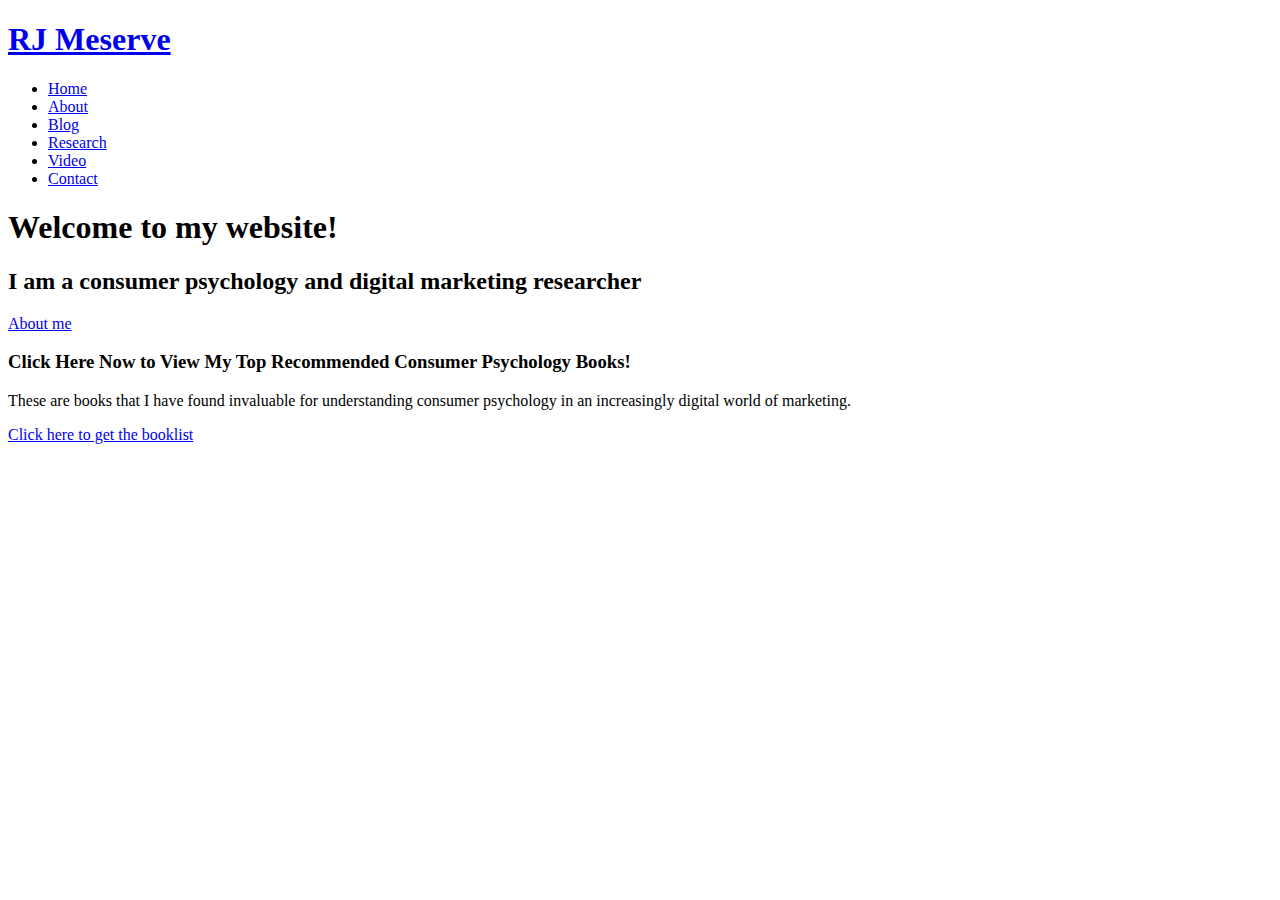
==== index.html @ a4d19984 "Updated Header Name" ====
<!DOCTYPE html>
<html lang="en">

<head> <!-- contents of the head element are not displayed on the page. Instead it contains metadata about the page -->
  <meta charset="utf-8">
  <meta content="width=device-width, initial-scale=1.0" name="viewport">

  <title>Daniel Brannon</title>
  <meta name="description" content="This is the website of RJ Meserve. He is an Associate Professor of Marketing at the University of Northern Colorado">
  <meta name="keywords" content="daniel brannon, marketing, northern colorado, consumers, teaching, digital marketing" >

  <!-- Favicons -->
  <link href="assets/img/cat-favicon.png" rel="icon"> <!-- replaced original favicon with cat-->
  <link href="assets/img/apple-touch-icon.png" rel="apple-touch-icon"> <!-- not sure what this one is for-->

  <!-- Google Fonts -->
  <link href="https://fonts.googleapis.com/css?family=Open+Sans:300,300i,400,400i,700,700i|Poppins:300,400,500,700" rel="stylesheet">

  <!-- Vendor CSS Files -->
  <link href="assets/vendor/aos/aos.css" rel="stylesheet">
  <link href="assets/vendor/bootstrap/css/bootstrap.min.css" rel="stylesheet">
  <link href="assets/vendor/bootstrap-icons/bootstrap-icons.css" rel="stylesheet">
  <link href="assets/vendor/boxicons/css/boxicons.min.css" rel="stylesheet">
  <link href="assets/vendor/glightbox/css/glightbox.min.css" rel="stylesheet">
  <link href="assets/vendor/swiper/swiper-bundle.min.css" rel="stylesheet">

  <!-- Template Main CSS File -->
  <link href="assets/css/style.css" rel="stylesheet">

</head>

<body> <!-- the body element contains the content of the webpage TEST123-->

  <!-- ======= Header ======= --> <!-- header element represents introductory content such as navigation aids and some heading elements-->
  <header id="header" class="fixed-top d-flex align-items-center header-transparent"> 
    <div class="container d-flex justify-content-between align-items-center"> <!-- div tag defines a section in the HTML document--used as a container for HTML elements--can be styled with CSS -->

      <div id="logo">
        <h1><a href="index.html">RJ Meserve</a></h1> <!-- use this to place your name at the top right of the page -->
      </div>

      <nav id="navbar" class="navbar"> <!-- this section provides nagitation links -->
        <ul>
          <li><a class="nav-link scrollto active" href="#hero">Home</a></li> <!-- call to CSS class for navigation formatting -->
          <li><a class="nav-link scrollto" href="about.html">About</a></li>
          <li><a class="nav-link scrollto" href="blog.html">Blog</a></li>
          <li><a class="nav-link scrollto " href="research1.html">Research</a></li>
          <li><a class="nav-link scrollto" href="video.html">Video</a></li>
          <li><a class="nav-link scrollto" href="contact.html">Contact</a></li>
        </ul>
        <i class="bi bi-list mobile-nav-toggle"></i>
      </nav><!-- .navbar -->
    </div>
  </header><!-- End Header -->

  <!-- ======= Hero Section ======= --> <!-- section element is a generic standalone section of the document -->
  <section id="hero"> <!-- this section is formatting the top fold of the page and setting the background image with a call to hero-container class in CSS sheet -->
    <div class="hero-container" data-aos="zoom-in" data-aos-delay="100">
      <h1>Welcome to my website!</h1> <!-- Font style sizes etc are set in the hero section of the CSS sheet -->
      <h2>I am a consumer psychology and digital marketing researcher</h2>
      <a href="about.html" class="btn-get-started">About me</a> <!-- this sets button font on the top fold -->
    </div>
  </section><!-- End Hero Section -->

  <main id="main">

    <!-- ======= Call To Action Section ======= -->
    <section id="call-to-action">
      <div class="container">
        <div class="row" data-aos="zoom-in">
          <div class="col-lg-9 text-center text-lg-start">
            <h3 class="cta-title">Click Here Now to View My Top Recommended Consumer Psychology Books!</h3>
            <p class="cta-text"> These are books that I have found invaluable for understanding consumer psychology in an increasingly digital world of marketing. </p>
          </div>
          <div class="col-lg-3 cta-btn-container text-center">
            <a class="cta-btn align-middle" href="blog.html">Click here to get the booklist</a>
          </div>
        </div>

      </div>
    </section><!-- End Call To Action Section -->

  </main><!-- End #main -->

  <a href="#" class="back-to-top d-flex align-items-center justify-content-center"><i class="bi bi-arrow-up-short"></i></a>

  <!-- Vendor JS Files -->
  <script src="assets/vendor/purecounter/purecounter.js"></script>
  <script src="assets/vendor/aos/aos.js"></script>
  <script src="assets/vendor/bootstrap/js/bootstrap.bundle.min.js"></script>
  <script src="assets/vendor/glightbox/js/glightbox.min.js"></script>
  <script src="assets/vendor/isotope-layout/isotope.pkgd.min.js"></script>
  <script src="assets/vendor/swiper/swiper-bundle.min.js"></script>
  <script src="assets/vendor/php-email-form/validate.js"></script>

  <!-- Template Main JS File -->
  <script src="assets/js/main.js"></script>

</body>

</html>
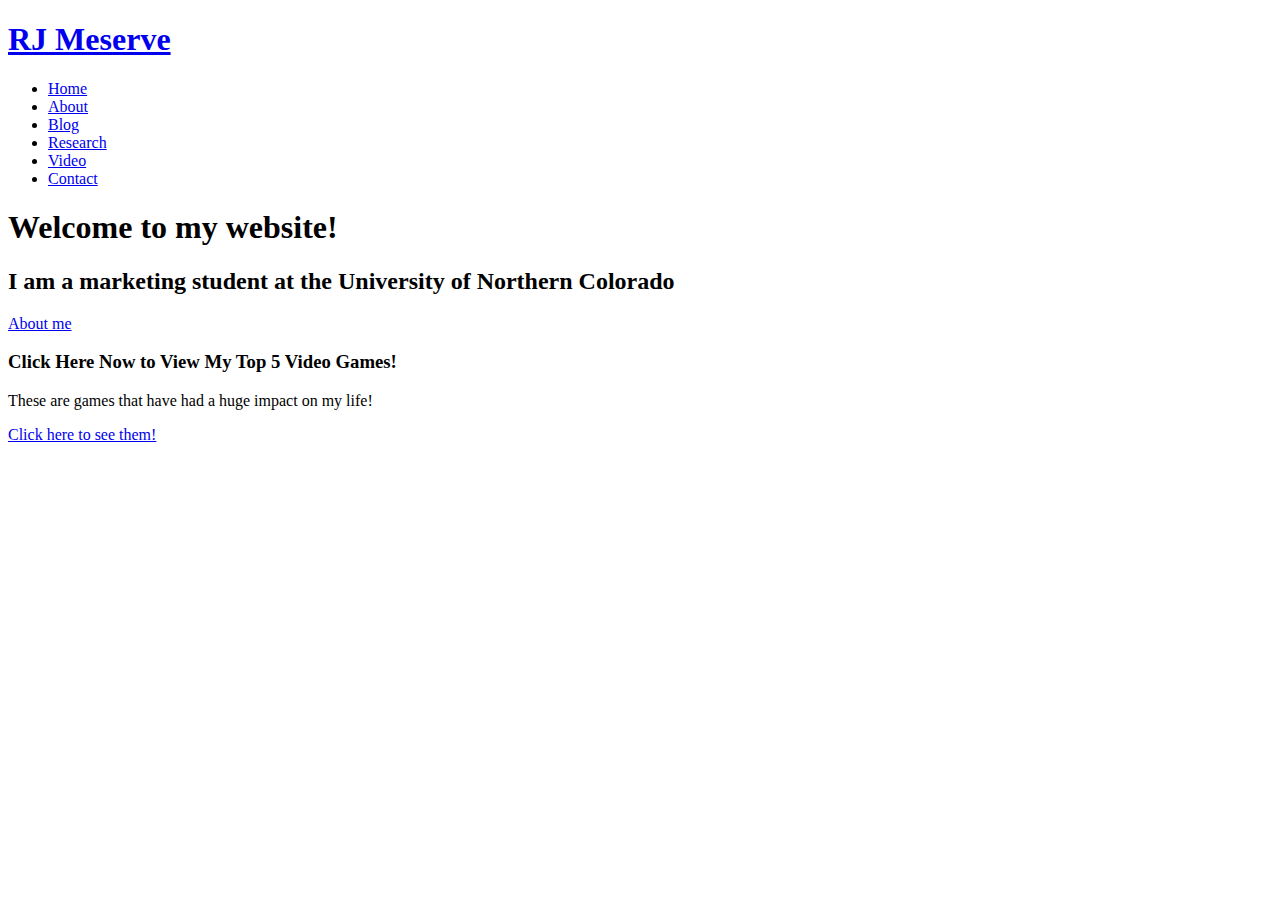
==== commit 80a17491: "Changed index.html text" ====
--- a/index.html
+++ b/index.html
@@ -5,9 +5,9 @@
   <meta charset="utf-8">
   <meta content="width=device-width, initial-scale=1.0" name="viewport">
 
-  <title>Daniel Brannon</title>
-  <meta name="description" content="This is the website of RJ Meserve. He is an Associate Professor of Marketing at the University of Northern Colorado">
-  <meta name="keywords" content="daniel brannon, marketing, northern colorado, consumers, teaching, digital marketing" >
+  <title>RJ Meserve</title>
+  <meta name="description" content="This is the website of RJ Meserve. He is a marketing student at the University of Northern Colorado">
+  <meta name="keywords" content="RJ Meserve, marketing, northern colorado, consumers, teaching, digital marketing" >
 
   <!-- Favicons -->
   <link href="assets/img/cat-favicon.png" rel="icon"> <!-- replaced original favicon with cat-->
@@ -57,7 +57,7 @@
   <section id="hero"> <!-- this section is formatting the top fold of the page and setting the background image with a call to hero-container class in CSS sheet -->
     <div class="hero-container" data-aos="zoom-in" data-aos-delay="100">
       <h1>Welcome to my website!</h1> <!-- Font style sizes etc are set in the hero section of the CSS sheet -->
-      <h2>I am a consumer psychology and digital marketing researcher</h2>
+      <h2>I am a marketing student at the University of Northern Colorado</h2>
       <a href="about.html" class="btn-get-started">About me</a> <!-- this sets button font on the top fold -->
     </div>
   </section><!-- End Hero Section -->
@@ -69,11 +69,11 @@
       <div class="container">
         <div class="row" data-aos="zoom-in">
           <div class="col-lg-9 text-center text-lg-start">
-            <h3 class="cta-title">Click Here Now to View My Top Recommended Consumer Psychology Books!</h3>
-            <p class="cta-text"> These are books that I have found invaluable for understanding consumer psychology in an increasingly digital world of marketing. </p>
+            <h3 class="cta-title">Click Here Now to View My Top 5 Video Games!</h3>
+            <p class="cta-text"> These are games that have had a huge impact on my life! </p>
           </div>
           <div class="col-lg-3 cta-btn-container text-center">
-            <a class="cta-btn align-middle" href="blog.html">Click here to get the booklist</a>
+            <a class="cta-btn align-middle" href="blog.html">Click here to see them!</a>
           </div>
         </div>
 
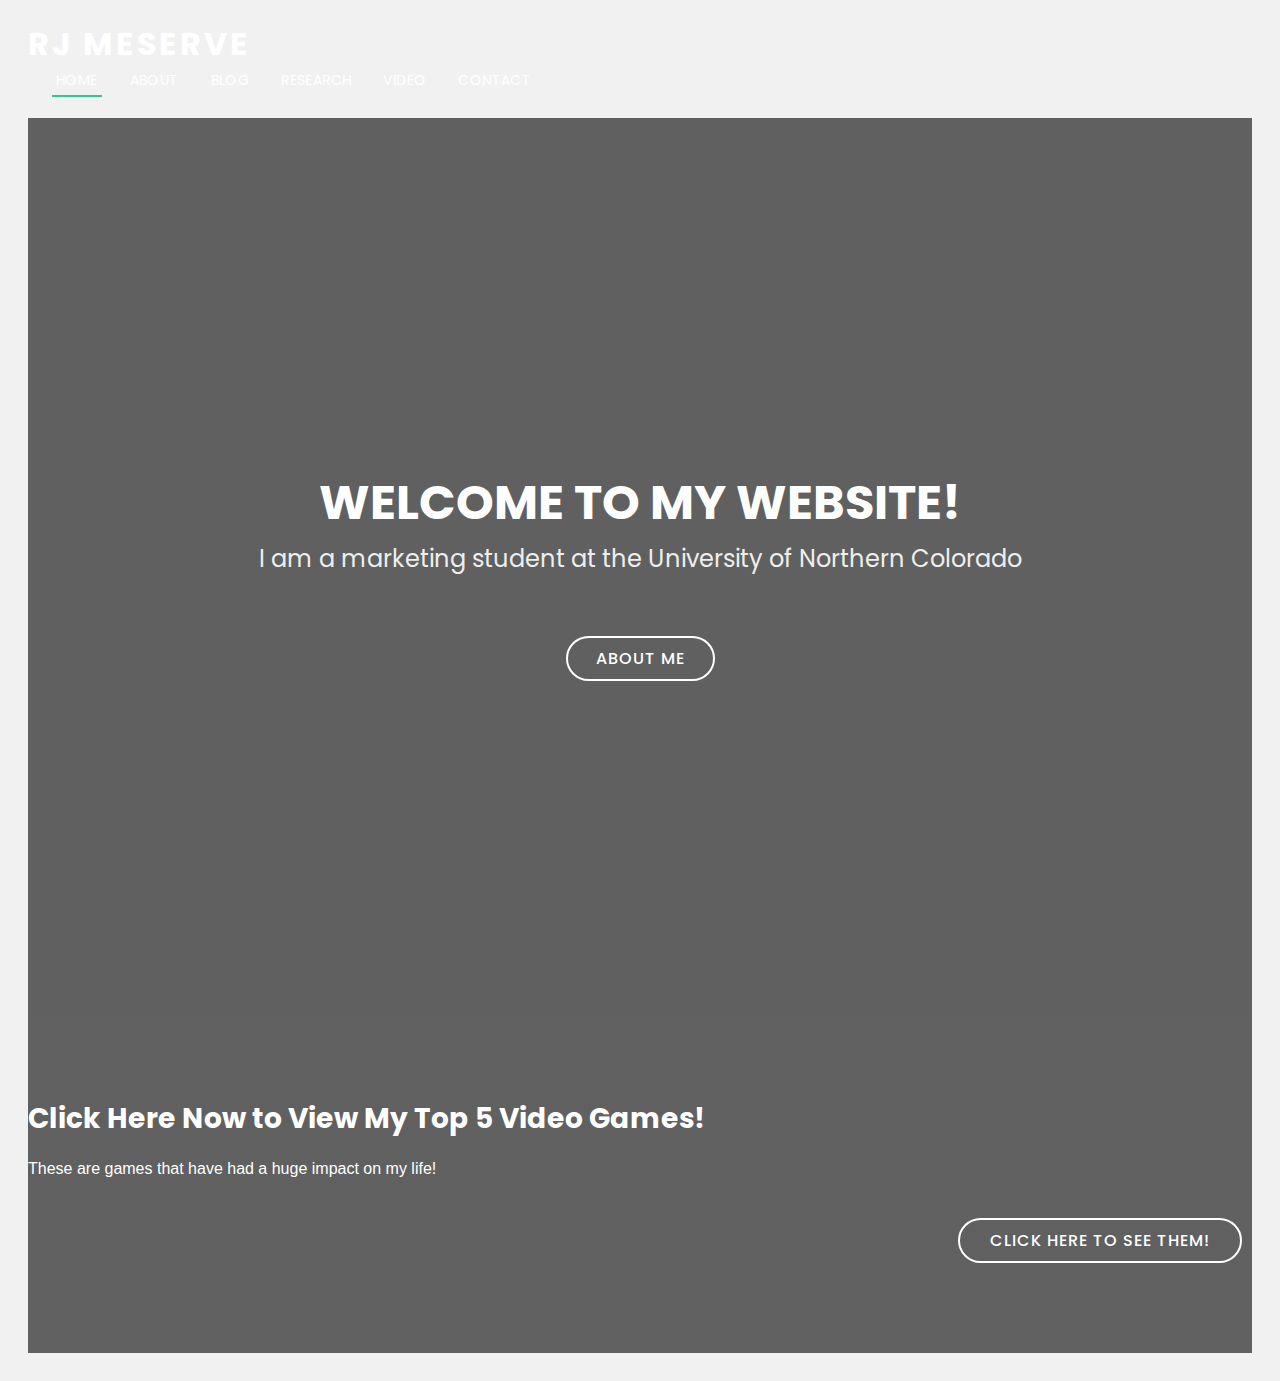
==== commit 5c3cfdae: "add GMT to <head> and <body>" ====
--- a/index.html
+++ b/index.html
@@ -2,12 +2,20 @@
 <html lang="en">
 
 <head> <!-- contents of the head element are not displayed on the page. Instead it contains metadata about the page -->
+  <!-- Google Tag Manager -->
+<script>(function(w,d,s,l,i){w[l]=w[l]||[];w[l].push({'gtm.start':
+  new Date().getTime(),event:'gtm.js'});var f=d.getElementsByTagName(s)[0],
+  j=d.createElement(s),dl=l!='dataLayer'?'&l='+l:'';j.async=true;j.src=
+  'https://www.googletagmanager.com/gtm.js?id='+i+dl;f.parentNode.insertBefore(j,f);
+  })(window,document,'script','dataLayer','GTM-56D7L2D');</script>
+  <!-- End Google Tag Manager -->
+
   <meta charset="utf-8">
   <meta content="width=device-width, initial-scale=1.0" name="viewport">
 
   <title>RJ Meserve</title>
-  <meta name="description" content="This is the website of RJ Meserve. He is a marketing student at the University of Northern Colorado">
-  <meta name="keywords" content="RJ Meserve, marketing, northern colorado, consumers, teaching, digital marketing" >
+  <meta name="description" content="This is the website of RJ Meserve. He is a marketing student at the University of Northern Colorado and enjoys video games.">
+  <meta name="keywords" content="RJ Meserve, marketing, northern colorado, video games, college, blog" >
 
   <!-- Favicons -->
   <link href="assets/img/cat-favicon.png" rel="icon"> <!-- replaced original favicon with cat-->
@@ -30,6 +38,10 @@
 </head>
 
 <body> <!-- the body element contains the content of the webpage TEST123-->
+  <!-- Google Tag Manager (noscript) -->
+<noscript><iframe src="https://www.googletagmanager.com/ns.html?id=GTM-56D7L2D"
+  height="0" width="0" style="display:none;visibility:hidden"></iframe></noscript>
+  <!-- End Google Tag Manager (noscript) -->
 
   <!-- ======= Header ======= --> <!-- header element represents introductory content such as navigation aids and some heading elements-->
   <header id="header" class="fixed-top d-flex align-items-center header-transparent"> 
--- a/assets/css/style.css
+++ b/assets/css/style.css
@@ -0,0 +1,1028 @@
+/**
+* Template Name: Regna - v4.7.0
+* Template URL: https://bootstrapmade.com/regna-bootstrap-onepage-template/
+* Author: BootstrapMade.com
+* License: https://bootstrapmade.com/license/
+*/
+
+/*--------------------------------------------------------------
+# General
+--------------------------------------------------------------*/
+body {
+  background: #fff;
+  color: #666666;
+  font-family: "Open Sans", sans-serif;
+}
+
+a {
+  color: #2dc997;
+  text-decoration: none;
+}
+
+a:hover, a:active, a:focus {
+  color: #2dca98;
+  outline: none;
+  text-decoration: none;
+}
+
+p {
+  padding: 0;
+  margin: 0 0 30px 0;
+}
+
+h1, h2, h3, h4, h5, h6 {
+  font-family: "Poppins", sans-serif;
+  font-weight: 400;
+  margin: 0 0 20px 0;
+  padding: 0;
+}
+
+/*--------------------------------------------------------------
+# Back to top button
+--------------------------------------------------------------*/
+.back-to-top {
+  position: fixed;
+  visibility: hidden;
+  opacity: 0;
+  right: 15px;
+  bottom: 15px;
+  z-index: 996;
+  background: #2dc997;
+  width: 40px;
+  height: 40px;
+  border-radius: 4px;
+  transition: all 0.4s;
+}
+.back-to-top i {
+  font-size: 28px;
+  color: #fff;
+  line-height: 0;
+}
+.back-to-top:hover {
+  background: #49d6a9;
+  color: #fff;
+}
+.back-to-top.active {
+  visibility: visible;
+  opacity: 1;
+}
+
+/*--------------------------------------------------------------
+# Disable AOS delay on mobile
+--------------------------------------------------------------*/
+@media screen and (max-width: 768px) {
+  [data-aos-delay] {
+    transition-delay: 0 !important;
+  }
+}
+/*--------------------------------------------------------------
+# Header
+--------------------------------------------------------------*/
+#header {
+  height: 90px;
+  transition: all 0.5s;
+  z-index: 997;
+  background: rgba(52, 59, 64, 0.9);
+}
+#header #logo h1 {
+  font-size: 32px;
+  margin: 0;
+  line-height: 1;
+  font-family: "Poppins", sans-serif;
+  font-weight: 700;
+  letter-spacing: 3px;
+  text-transform: uppercase;
+}
+#header #logo h1 a, #header #logo h1 a:hover {
+  color: #fff;
+}
+#header #logo img {
+  padding: 0;
+  margin: 0;
+}
+#header.header-transparent {
+  background: transparent;
+}
+#header.header-scrolled {
+  background: rgba(52, 59, 64, 0.9);
+  height: 70px;
+  transition: all 0.5s;
+}
+
+.scrolled-offset {
+  margin-top: 70px;
+}
+
+/*--------------------------------------------------------------
+# Navigation Menu
+--------------------------------------------------------------*/
+/**
+* Desktop Navigation 
+*/
+.navbar {
+  padding: 0;
+}
+.navbar ul {
+  margin: 0;
+  padding: 0;
+  display: flex;
+  list-style: none;
+  align-items: center;
+}
+.navbar li {
+  position: relative;
+}
+.navbar > ul > li {
+  white-space: nowrap;
+  padding: 10px 0 10px 24px;
+}
+.navbar a, .navbar a:focus {
+  display: flex;
+  align-items: center;
+  justify-content: space-between;
+  font-family: "Poppins", sans-serif;
+  color: #fff;
+  font-size: 14px;
+  padding: 0 4px;
+  white-space: nowrap;
+  transition: 0.3s;
+  letter-spacing: 0.4px;
+  position: relative;
+  text-transform: uppercase;
+}
+.navbar a i, .navbar a:focus i {
+  font-size: 12px;
+  line-height: 0;
+  margin-left: 5px;
+}
+.navbar > ul > li > a:before {
+  content: "";
+  position: absolute;
+  width: 100%;
+  height: 2px;
+  bottom: -6px;
+  left: 0;
+  background-color: #2dc997;
+  visibility: hidden;
+  transform: scaleX(0);
+  transition: all 0.3s ease-in-out 0s;
+}
+.navbar a:hover:before, .navbar li:hover > a:before, .navbar .active:before {
+  visibility: visible;
+  transform: scaleX(1);
+}
+.navbar a:hover, .navbar .active, .navbar .active:focus, .navbar li:hover > a {
+  color: #fff;
+}
+.navbar .dropdown ul {
+  display: block;
+  position: absolute;
+  left: 24px;
+  top: calc(100% + 30px);
+  margin: 0;
+  padding: 10px 0;
+  z-index: 99;
+  opacity: 0;
+  visibility: hidden;
+  background: #fff;
+  box-shadow: 0px 0px 30px rgba(127, 137, 161, 0.25);
+  transition: 0.3s;
+}
+.navbar .dropdown ul li {
+  min-width: 200px;
+}
+.navbar .dropdown ul a {
+  padding: 10px 20px;
+  font-size: 14px;
+  text-transform: none;
+  color: #666666;
+}
+.navbar .dropdown ul a i {
+  font-size: 12px;
+}
+.navbar .dropdown ul a:hover, .navbar .dropdown ul .active:hover, .navbar .dropdown ul li:hover > a {
+  color: #2dc997;
+}
+.navbar .dropdown:hover > ul {
+  opacity: 1;
+  top: 100%;
+  visibility: visible;
+}
+.navbar .dropdown .dropdown ul {
+  top: 0;
+  left: calc(100% - 30px);
+  visibility: hidden;
+}
+.navbar .dropdown .dropdown:hover > ul {
+  opacity: 1;
+  top: 0;
+  left: 100%;
+  visibility: visible;
+}
+@media (max-width: 1366px) {
+  .navbar .dropdown .dropdown ul {
+    left: -90%;
+  }
+  .navbar .dropdown .dropdown:hover > ul {
+    left: -100%;
+  }
+}
+
+/**
+* Mobile Navigation 
+*/
+.mobile-nav-toggle {
+  color: #fff;
+  font-size: 28px;
+  cursor: pointer;
+  display: none;
+  line-height: 0;
+  transition: 0.5s;
+}
+
+@media (max-width: 991px) {
+  .mobile-nav-toggle {
+    display: block;
+  }
+
+  .navbar ul {
+    display: none;
+  }
+}
+.navbar-mobile {
+  position: fixed;
+  overflow: hidden;
+  top: 0;
+  right: 0;
+  left: 0;
+  bottom: 0;
+  background: rgba(77, 77, 77, 0.9);
+  transition: 0.3s;
+  z-index: 999;
+}
+.navbar-mobile .mobile-nav-toggle {
+  position: absolute;
+  top: 15px;
+  right: 15px;
+}
+.navbar-mobile ul {
+  display: block;
+  position: absolute;
+  top: 55px;
+  right: 15px;
+  bottom: 15px;
+  left: 15px;
+  padding: 10px 0;
+  background-color: #fff;
+  overflow-y: auto;
+  transition: 0.3s;
+}
+.navbar-mobile > ul > li {
+  padding: 0;
+}
+.navbar-mobile a:hover:before, .navbar-mobile li:hover > a:before, .navbar-mobile .active:before {
+  visibility: hidden;
+}
+.navbar-mobile a, .navbar-mobile a:focus {
+  padding: 10px 20px;
+  font-size: 15px;
+  color: #666666;
+}
+.navbar-mobile a:hover, .navbar-mobile .active, .navbar-mobile li:hover > a {
+  color: #2dc997;
+}
+.navbar-mobile .getstarted, .navbar-mobile .getstarted:focus {
+  margin: 15px;
+}
+.navbar-mobile .dropdown ul {
+  position: static;
+  display: none;
+  margin: 10px 20px;
+  padding: 10px 0;
+  z-index: 99;
+  opacity: 1;
+  visibility: visible;
+  background: #fff;
+  box-shadow: 0px 0px 30px rgba(127, 137, 161, 0.25);
+}
+.navbar-mobile .dropdown ul li {
+  min-width: 200px;
+}
+.navbar-mobile .dropdown ul a {
+  padding: 10px 20px;
+}
+.navbar-mobile .dropdown ul a i {
+  font-size: 12px;
+}
+.navbar-mobile .dropdown ul a:hover, .navbar-mobile .dropdown ul .active:hover, .navbar-mobile .dropdown ul li:hover > a {
+  color: #2dc997;
+}
+.navbar-mobile .dropdown > .dropdown-active {
+  display: block;
+}
+
+/*--------------------------------------------------------------
+# Hero Section
+--------------------------------------------------------------*/
+#hero {
+  width: 100%;
+  height: 100vh;
+  background: url(../img/hero-bg.jpg) top center;
+  background-size: cover;
+  position: relative;
+}
+@media (min-width: 1024px) {
+  #hero {
+    background-attachment: fixed;
+  }
+}
+#hero:before {
+  content: "";
+  background: rgba(0, 0, 0, 0.6);
+  position: absolute;
+  bottom: 0;
+  top: 0;
+  left: 0;
+  right: 0;
+}
+#hero .hero-container {
+  position: absolute;
+  bottom: 0;
+  top: 0;
+  left: 0;
+  right: 0;
+  display: flex;
+  justify-content: center;
+  align-items: center;
+  flex-direction: column;
+  text-align: center;
+}
+#hero h1 {
+  margin: 30px 0 10px 0;
+  font-size: 48px;
+  font-weight: 700;
+  line-height: 56px;
+  text-transform: uppercase;
+  color: #fff;
+}
+@media (max-width: 768px) {
+  #hero h1 {
+    font-size: 28px;
+    line-height: 36px;
+  }
+}
+#hero h2 {
+  color: #eee;
+  margin-bottom: 50px;
+  font-size: 24px;
+}
+@media (max-width: 768px) {
+  #hero h2 {
+    font-size: 18px;
+    line-height: 24px;
+    margin-bottom: 30px;
+  }
+}
+#hero .btn-get-started {
+  font-family: "Poppins", sans-serif;
+  text-transform: uppercase;
+  font-weight: 500;
+  font-size: 16px;
+  letter-spacing: 1px;
+  display: inline-block;
+  padding: 8px 28px;
+  border-radius: 50px;
+  transition: 0.5s;
+  margin: 10px;
+  border: 2px solid #fff;
+  color: #fff;
+}
+#hero .btn-get-started:hover {
+  background: #2dc997;
+  border: 2px solid #2dc997;
+}
+
+/*--------------------------------------------------------------
+# Sections
+--------------------------------------------------------------*/
+section {
+  overflow: hidden;
+}
+
+/* Sections Header
+--------------------------------*/
+.section-header .section-title {
+  font-size: 32px;
+  color: #111;
+  text-transform: uppercase;
+  text-align: center;
+  font-weight: 700;
+  margin-bottom: 5px;
+}
+.section-header .section-description {
+  text-align: center;
+  padding-bottom: 40px;
+  color: #999;
+}
+
+/*--------------------------------------------------------------
+# Breadcrumbs
+--------------------------------------------------------------*/
+.breadcrumbs {
+  padding: 20px 0;
+  background-color: whitesmoke;
+  min-height: 40px;
+  margin-top: 92px;
+}
+.breadcrumbs h2 {
+  font-size: 24px;
+  font-weight: 300;
+  margin: 0;
+}
+@media (max-width: 992px) {
+  .breadcrumbs h2 {
+    margin: 0 0 10px 0;
+  }
+}
+.breadcrumbs ol {
+  display: flex;
+  flex-wrap: wrap;
+  list-style: none;
+  padding: 0;
+  margin: 0;
+  font-size: 14px;
+}
+.breadcrumbs ol li + li {
+  padding-left: 10px;
+}
+.breadcrumbs ol li + li::before {
+  display: inline-block;
+  padding-right: 10px;
+  color: #6c757d;
+  content: "/";
+}
+@media (max-width: 768px) {
+  .breadcrumbs .d-flex {
+    display: block !important;
+  }
+  .breadcrumbs ol {
+    display: block;
+  }
+  .breadcrumbs ol li {
+    display: inline-block;
+  }
+}
+
+/* A Few Words About Me Section
+--------------------------------*/
+#about {
+  background: #fff;
+  padding: 80px 0;
+}
+#about .about-container .background {
+  min-height: 1200px;
+  background: url(https://github.com/RJMeserve/simplesite/blob/main/assets/img/about%20css.jpg?raw=true) center top no-repeat; /* this sets the image and properties on the about page */
+  margin-bottom: 0px;
+}
+#about .about-container .content {
+  background: #fff;
+}
+#about .about-container .title {
+  color: #333;
+  font-weight: 700;
+  font-size: 32px;
+}
+@media (max-width: 768px) {
+  #about .about-container .title {
+    padding-top: 15px;
+  }
+}
+#about .about-container p {
+  line-height: 26px;
+}
+#about .about-container p:last-child {
+  margin-bottom: 0;
+}
+#about .about-container .icon-box {
+  background: #fff;
+  background-size: cover;
+  padding: 0 0 30px 0;
+}
+#about .about-container .icon-box .icon {
+  float: left;
+  background: #fff;
+  width: 64px;
+  height: 64px;
+  display: flex;
+  justify-content: center;
+  align-items: center;
+  flex-direction: column;
+  text-align: center;
+  border-radius: 50%;
+  border: 2px solid #2dc997;
+}
+#about .about-container .icon-box .icon i {
+  color: #2dc997;
+  font-size: 24px;
+  line-height: 0;
+}
+#about .about-container .icon-box .title {
+  margin-left: 80px;
+  font-weight: 500;
+  margin-bottom: 5px;
+  font-size: 18px;
+  text-transform: uppercase;
+}
+#about .about-container .icon-box .title a {
+  color: #111;
+}
+#about .about-container .icon-box .description {
+  margin-left: 80px;
+  line-height: 24px;
+  font-size: 14px;
+}
+
+/* Blog Section
+--------------------------------*/
+body {
+  font-family: Arial;
+  padding: 20px;
+  background: #f1f1f1;
+}
+
+/* Header/Blog Title */
+.header {
+  padding: 30px;
+  font-size: 40px;
+  text-align: center;
+  background: white;
+}
+
+/* Create two unequal columns that floats next to each other */
+/* Left column */
+.leftcolumn {
+  float: left;
+  width: 75%;
+}
+
+/* Right column */
+.rightcolumn {
+  float: right;
+  width: 25%;
+  padding-left: 20px;
+}
+
+/* Blog image */
+.blogimg {
+  background-color: rgb(253, 250, 250);
+  width: 70%;
+  padding: 1px;
+}
+
+/* Add a card effect for articles */
+.card {
+  background-color: rgb(250, 248, 248);
+  padding: 20px;
+  margin-top: 20px;
+}
+
+/* Clear floats after the columns */
+.row:after {
+  content: "";
+  display: table;
+  clear: both;
+}
+
+/* Services Section
+--------------------------------*/
+#services {
+  background: #fff;
+  background-size: cover;
+  padding: 80px 0 60px 0;
+}
+#services .box {
+  padding: 50px 20px;
+  margin-bottom: 50px;
+  text-align: center;
+  border: 1px solid #e6e6e6;
+  height: 200px;
+  position: relative;
+  background: #fafafa;
+}
+#services .icon {
+  position: absolute;
+  top: -36px;
+  left: calc(50% - 36px);
+  transition: 0.2s;
+  border-radius: 50%;
+  border: 6px solid #fff;
+  display: flex;
+  justify-content: center;
+  align-items: center;
+  flex-direction: column;
+  text-align: center;
+  width: 72px;
+  height: 72px;
+  background: #2dc997;
+}
+#services .icon a {
+  display: inline-block;
+}
+#services .icon i {
+  color: #fff;
+  font-size: 24px;
+  line-height: 0;
+}
+#services .box:hover .icon {
+  background: #fff;
+  border: 2px solid #2dc997;
+}
+#services .box:hover .icon i {
+  color: #2dc997;
+}
+#services .box:hover .icon a {
+  color: #2dc997;
+}
+#services .title {
+  font-weight: 700;
+  font-size: 18px;
+  margin-bottom: 15px;
+  text-transform: uppercase;
+}
+#services .title a {
+  color: #111;
+}
+#services .description {
+  font-size: 14px;
+  line-height: 24px;
+}
+
+/* Call To Action Section
+--------------------------------*/
+#call-to-action {
+  background: linear-gradient(rgba(0, 0, 0, 0.6), rgba(0, 0, 0, 0.6)), url(../img/call-to-action-bg.jpg) fixed center center;
+  background-size: cover;
+  padding: 80px 0;
+}
+@media (max-width: 1024px) {
+  #call-to-action {
+    background-attachment: scroll;
+  }
+}
+#call-to-action .cta-title {
+  color: #fff;
+  font-size: 28px;
+  font-weight: 700;
+}
+#call-to-action .cta-text {
+  color: #fff;
+}
+@media (min-width: 769px) {
+  #call-to-action .cta-btn-container {
+    display: flex;
+    align-items: center;
+    justify-content: flex-end;
+  }
+}
+#call-to-action .cta-btn {
+  font-family: "Poppins", sans-serif;
+  text-transform: uppercase;
+  font-weight: 500;
+  font-size: 16px;
+  letter-spacing: 1px;
+  display: inline-block;
+  padding: 8px 30px;
+  border-radius: 50px;
+  transition: 0.5s;
+  margin: 10px;
+  border: 2px solid #fff;
+  color: #fff;
+}
+#call-to-action .cta-btn:hover {
+  background: #2dc997;
+  border: 2px solid #2dc997;
+}
+
+/* Research Portfolio Section
+--------------------------------*/
+#portfolio {
+  background: #f7f7f7;
+  padding: 80px 0;
+}
+#portfolio #portfolio-flters {
+  padding: 0;
+  margin: 0 auto 25px auto;
+  list-style: none;
+  text-align: center;
+  border-radius: 50px;
+}
+#portfolio #portfolio-flters li {
+  cursor: pointer;
+  display: inline-block;
+  padding: 12px 18px 14px 18px;
+  font-size: 14px;
+  font-weight: 500;
+  line-height: 1;
+  color: #666666;
+  margin: 0 5px 10px 5px;
+  transition: all ease-in-out 0.3s;
+  background: white;
+  border-radius: 4px;
+}
+#portfolio #portfolio-flters li:hover, #portfolio #portfolio-flters li.filter-active {
+  color: #fff;
+  background: #2dc997;
+}
+#portfolio #portfolio-flters li:last-child {
+  margin-right: 0;
+}
+#portfolio .portfolio-item {
+  margin-bottom: 30px;
+  overflow: hidden;
+}
+#portfolio .portfolio-item img {
+  position: relative;
+  top: 0;
+  transition: all 0.6s cubic-bezier(0.645, 0.045, 0.355, 1);
+}
+#portfolio .portfolio-item .portfolio-info {
+  opacity: 0;
+  position: absolute;
+  left: 12px;
+  right: 12px;
+  bottom: -50px;
+  z-index: 3;
+  transition: all ease-in-out 0.3s;
+  background: #2dc997;
+  padding: 15px 20px;
+}
+#portfolio .portfolio-item .portfolio-info h4 {
+  font-size: 18px;
+  color: #fff;
+  font-weight: 600;
+}
+#portfolio .portfolio-item .portfolio-info p {
+  color: #fff;
+  font-size: 14px;
+  margin-bottom: 0;
+}
+#portfolio .portfolio-item .portfolio-info .preview-link, #portfolio .portfolio-item .portfolio-info .details-link {
+  position: absolute;
+  right: 50px;
+  font-size: 24px;
+  top: calc(50% - 18px);
+  color: white;
+  transition: ease-in-out 0.3s;
+}
+#portfolio .portfolio-item .portfolio-info .preview-link:hover, #portfolio .portfolio-item .portfolio-info .details-link:hover {
+  color: #a4ebd4;
+}
+#portfolio .portfolio-item .portfolio-info .details-link {
+  right: 15px;
+}
+#portfolio .portfolio-item:hover img {
+  top: -30px;
+}
+#portfolio .portfolio-item:hover .portfolio-info {
+  opacity: 1;
+  bottom: 0;
+}
+
+/*--------------------------------------------------------------
+# Research Portfolio Details
+--------------------------------------------------------------*/
+.portfolio-details {
+  padding-top: 40px;
+}
+.portfolio-details .portfolio-details-slider img {
+  width: 100%;
+}
+.portfolio-details .portfolio-details-slider .swiper-pagination {
+  margin-top: 20px;
+  position: relative;
+}
+.portfolio-details .portfolio-details-slider .swiper-pagination .swiper-pagination-bullet {
+  width: 12px;
+  height: 12px;
+  background-color: #fff;
+  opacity: 1;
+  border: 1px solid #2dc997;
+}
+.portfolio-details .portfolio-details-slider .swiper-pagination .swiper-pagination-bullet-active {
+  background-color: #2dc997;
+}
+.portfolio-details .portfolio-info {
+  padding: 30px;
+  box-shadow: 0px 0 30px rgba(102, 102, 102, 0.08);
+}
+.portfolio-details .portfolio-info h3 {
+  font-size: 22px;
+  font-weight: 700;
+  margin-bottom: 20px;
+  padding-bottom: 20px;
+  border-bottom: 1px solid #eee;
+}
+.portfolio-details .portfolio-info ul {
+  list-style: none;
+  padding: 0;
+  font-size: 15px;
+}
+.portfolio-details .portfolio-info ul li + li {
+  margin-top: 10px;
+}
+.portfolio-details .portfolio-description {
+  padding-top: 30px;
+}
+.portfolio-details .portfolio-description h2 {
+  font-size: 26px;
+  font-weight: 700;
+  margin-bottom: 20px;
+}
+.portfolio-details .portfolio-description p {
+  padding: 0;
+}
+
+/* MX Lab Section
+--------------------------------*/
+#team {
+  background: #fff;
+  padding: 80px 0 60px 0;
+}
+#team .member {
+  text-align: center;
+  margin-bottom: 20px;
+}
+#team .member .pic {
+  margin-bottom: 15px;
+  overflow: hidden;
+  height: 260px;
+}
+#team .member .pic img {
+  max-width: 100%;
+}
+#team .member h4 {
+  font-weight: 700;
+  margin-bottom: 2px;
+  font-size: 18px;
+}
+#team .member span {
+  font-style: italic;
+  display: block;
+  font-size: 13px;
+}
+#team .member .social {
+  margin-top: 15px;
+}
+#team .member .social a {
+  color: #b3b3b3;
+}
+#team .member .social a:hover {
+  color: #2dc997;
+}
+#team .member .social i {
+  font-size: 18px;
+  margin: 0 2px;
+}
+
+/* Contact Section
+--------------------------------*/
+#contact {
+  background: #f7f7f7;
+  padding: 80px 0 40px 0;
+}
+#contact #google-map {
+  height: 300px;
+  margin-bottom: 20px;
+}
+#contact .info {
+  color: #333333;
+}
+#contact .info i {
+  font-size: 32px;
+  color: #2dc997;
+  float: left;
+  line-height: 0;
+}
+#contact .info p {
+  padding: 0 0 10px 50px;
+  margin-bottom: 20px;
+  line-height: 22px;
+  font-size: 14px;
+}
+#contact .info .email p {
+  padding-top: 5px;
+}
+#contact .social-links {
+  padding: 20px 0;
+}
+#contact .social-links a {
+  font-size: 18px;
+  background: #333;
+  color: #fff;
+  line-height: 1;
+  border-radius: 50%;
+  text-align: center;
+  width: 36px;
+  height: 36px;
+  transition: 0.3s;
+  display: inline-flex;
+  align-items: center;
+  justify-content: center;
+}
+#contact .social-links a i {
+  line-height: 0;
+}
+#contact .social-links a:hover {
+  background: #2dc997;
+  color: #fff;
+}
+#contact .php-email-form .error-message {
+  display: none;
+  color: #fff;
+  background: #ed3c0d;
+  text-align: left;
+  padding: 15px;
+  font-weight: 600;
+}
+#contact .php-email-form .error-message br + br {
+  margin-top: 25px;
+}
+#contact .php-email-form .sent-message {
+  display: none;
+  color: #fff;
+  background: #18d26e;
+  text-align: center;
+  padding: 15px;
+  font-weight: 600;
+}
+#contact .php-email-form .loading {
+  display: none;
+  background: #fff;
+  text-align: center;
+  padding: 15px;
+}
+#contact .php-email-form .loading:before {
+  content: "";
+  display: inline-block;
+  border-radius: 50%;
+  width: 24px;
+  height: 24px;
+  margin: 0 10px -6px 0;
+  border: 3px solid #18d26e;
+  border-top-color: #eee;
+  -webkit-animation: animate-loading 1s linear infinite;
+  animation: animate-loading 1s linear infinite;
+}
+#contact .php-email-form input, #contact .php-email-form textarea {
+  border-radius: 0;
+  box-shadow: none;
+  font-size: 14px;
+}
+#contact .php-email-form input::focus, #contact .php-email-form textarea::focus {
+  background-color: #2dc997;
+}
+#contact .php-email-form button[type=submit] {
+  background: #2dc997;
+  border: 0;
+  padding: 10px 24px;
+  color: #fff;
+  transition: 0.4s;
+}
+#contact .php-email-form button[type=submit]:hover {
+  background: #51d8ad;
+}
+@-webkit-keyframes animate-loading {
+  0% {
+    transform: rotate(0deg);
+  }
+  100% {
+    transform: rotate(360deg);
+  }
+}
+@keyframes animate-loading {
+  0% {
+    transform: rotate(0deg);
+  }
+  100% {
+    transform: rotate(360deg);
+  }
+}
+
+/*--------------------------------------------------------------
+# Footer
+--------------------------------------------------------------*/
+#footer {
+  background: #343b40;
+  padding: 30px 0;
+  color: #fff;
+  font-size: 14px;
+}
+#footer .copyright {
+  text-align: center;
+}
+#footer .credits {
+  padding-top: 10px;
+  text-align: center;
+  font-size: 13px;
+  color: #ccc;
+}